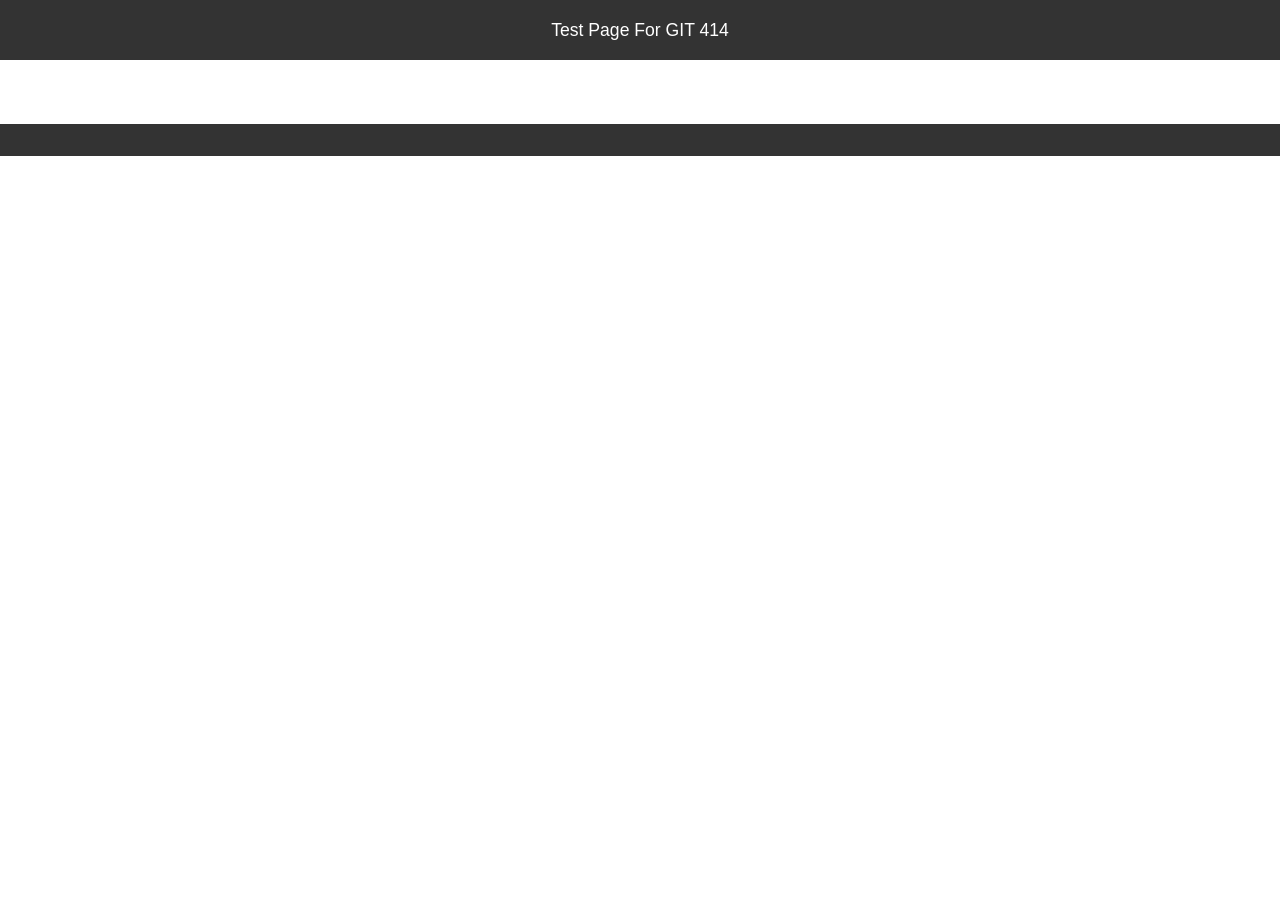
==== index.html @ 140d1693 "Gloria G index created" ====
<!DOCTYPE html>
<html lang="en">
    
<head>
<meta charset="UTF-8">
<meta name="viewport" content="width=device-width, initial-scale-1.0">
<title>Test Page</title>
<link rel="stylesheet" href="style.css">
</head>

<body>
<header>Test Page For GIT 414</header>

<nav> 
</nav>

<main> 
</main>

<footer> 
</footer>


</body>
</html>
---- style.css ----
/*styles the entire page*/
body{
    margin: 0; /*removes default browser margin*/
    font-family: 'Franklin Gothic Medium', 'Arial Narrow', Arial, sans-serif;/*sets font*/
    line-height: 1.6;/*improves readability*/
}

/*Style all main layout sections */
header, nav, main, footer{
    padding: 1rem;/*adds space inside elements*/
    text-align: center;/*centers text*/
}

/*Header styling*/
header{
    background-color: #333;
    color: white;
}
/*removes bullets and spacing from list*/
nav ul{
    list-style: none;/*removes bullet points*/
    padding: 0;/*removes default padding*/
    margin: 0;/*removes default margin*/
}
/*removes space between nav items(mobile view)*/
nav li{
    margin: 0.5rem 0;/*vertical spacing*/
}
/*nav links*/
nav a{
    color: white;/*white text*/
    text-decoration: none;/*removes underline*/
}

footer{
    background-color: #333;
    color: white;
}

/*medium screen styles*/
@media (min-width: 600px){
    nav ul{
        display: flex; /*displays nav items in a row*/
        justify-content: center; /*centers nav items */
    }

    nav li{
        margin: 0 1rem; /*horizontal spacing*/
    }

}
/*large screen styles*/
@media (min-width: 900px){
    max-width: 800px;/*limits content width*/
    margin: auto;/*centers content*/
}

/*x-large screen styles*/
@media (min-width: 1200px){
    body{
        font-size: 1.1rem;/*slightly larger text*/
    }
}
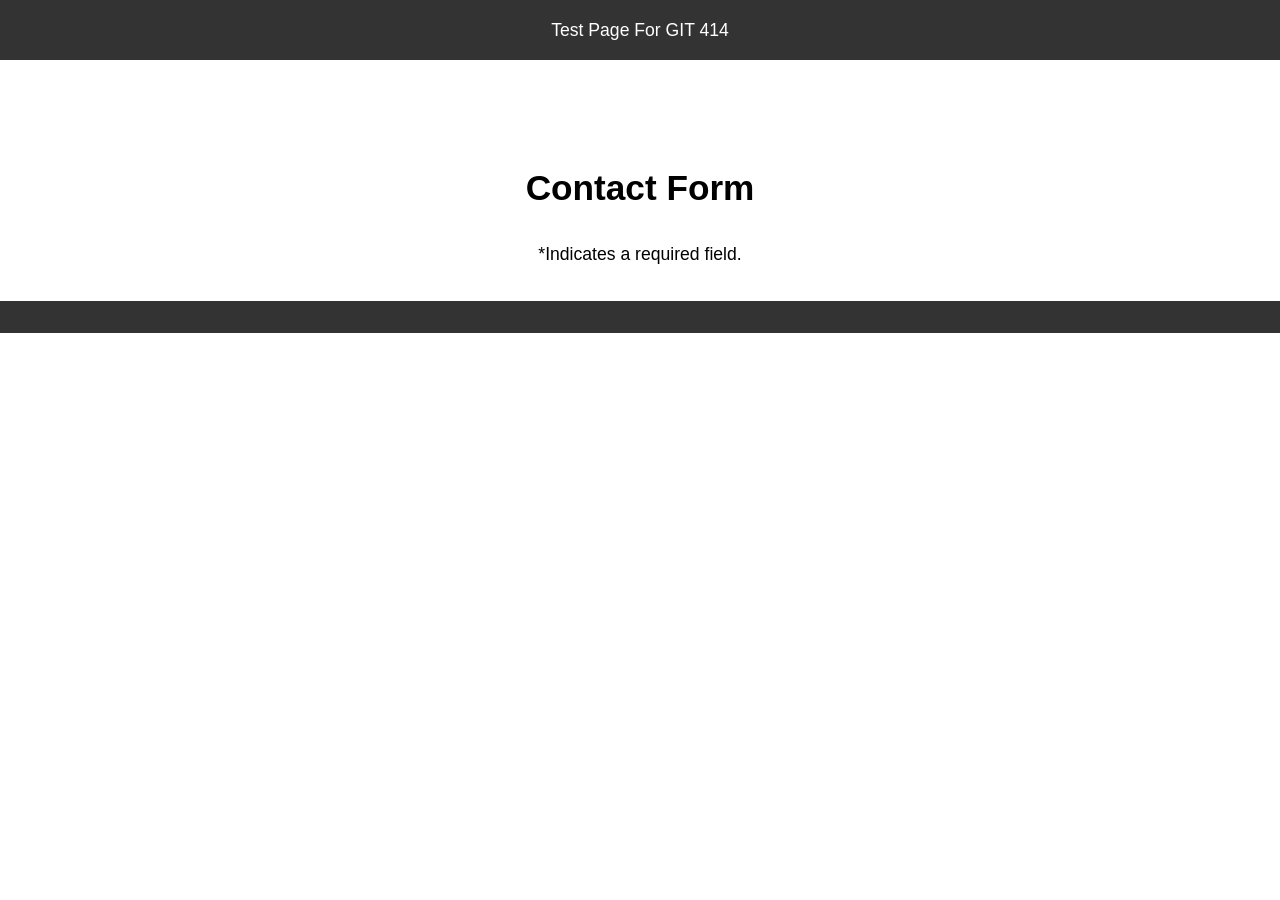
==== commit a1758724: "Update index.html added html" ====
--- a/index.html
+++ b/index.html
@@ -4,17 +4,25 @@
 <head>
 <meta charset="UTF-8">
 <meta name="viewport" content="width=device-width, initial-scale-1.0">
+<meta name="author" content="Gloria" />
 <title>Test Page</title>
+
 <link rel="stylesheet" href="style.css">
 </head>
 
 <body>
 <header>Test Page For GIT 414</header>
 
-<nav> 
+<nav aria-label="Primary Navigation">
+    <ul>
+        <li><a href="#contact-form">Form</a></Form></li>
+        <li><a href="comments">Comments</a></Form></li>
+    </ul> 
 </nav>
 
-<main> 
+<main>
+    <h1 id="contact-form">Contact Form</h1>
+    <p><span aria-hidden="true">*</span>Indicates a required field.</p> 
 </main>
 
 <footer> 
